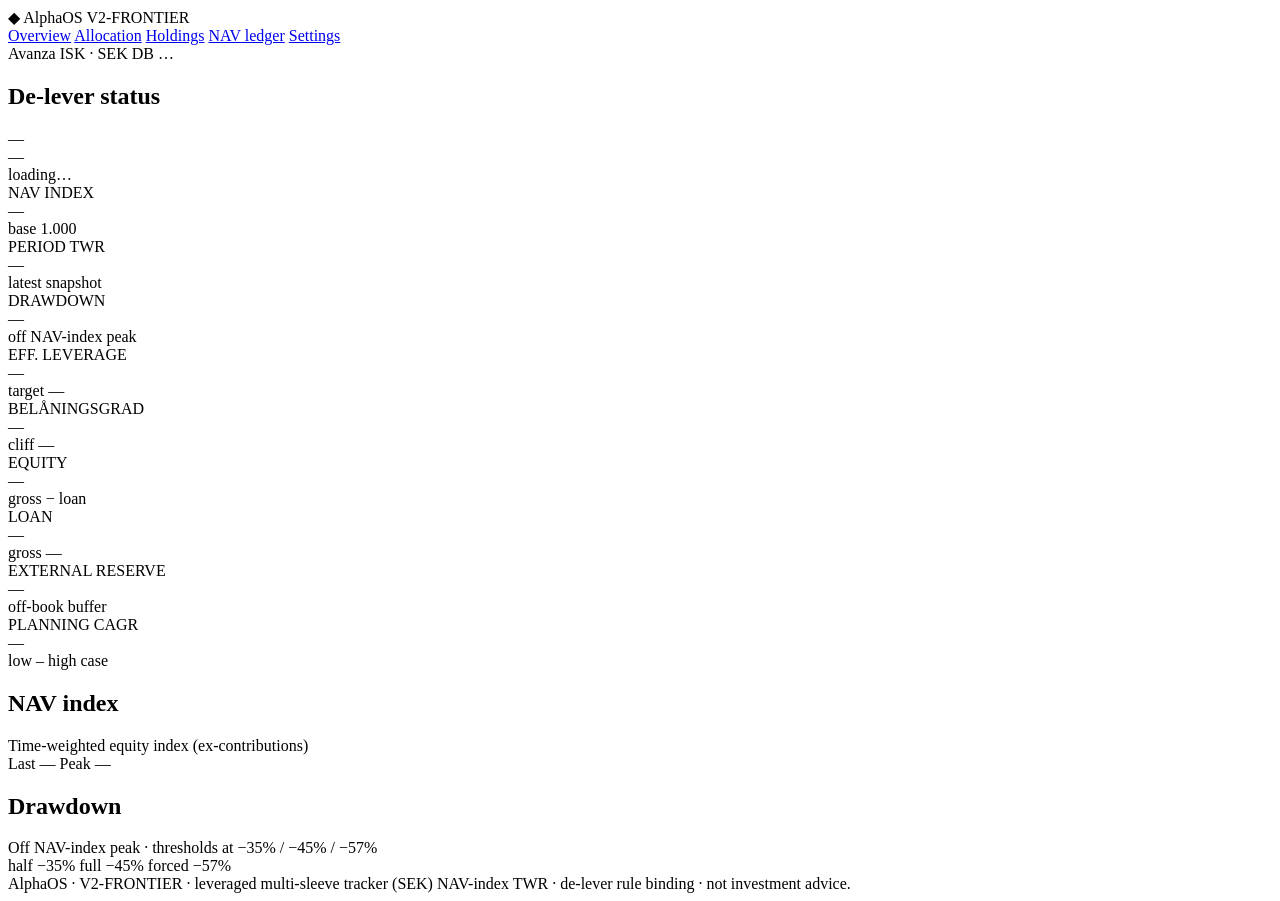
==== alphaos/web/index.html @ 92c48cd4 "Pivot app to V2-FRONTIER leveraged multi-sleeve portfolio tracker Replaces the EA/ORB/prop-firm/back" ====
<!doctype html>
<html lang="en">
<head>
  <meta charset="utf-8" />
  <meta name="viewport" content="width=device-width, initial-scale=1" />
  <title>AlphaOS — V2-FRONTIER risk</title>
  <link rel="stylesheet" href="/static/css/style.css" />
  <script src="https://cdn.plot.ly/plotly-2.30.1.min.js" defer></script>
  <script src="/static/js/common.js" defer></script>
  <script src="/static/js/overview.js" defer></script>
</head>
<body>
  <header class="topbar">
    <div class="brand">
      <span class="logo">◆</span>
      <span class="brand-name">AlphaOS</span>
      <span class="brand-sub">V2-FRONTIER</span>
    </div>
    <nav class="nav">
      <a href="/" class="nav-link active">Overview</a>
      <a href="/allocation.html" class="nav-link">Allocation</a>
      <a href="/holdings.html" class="nav-link">Holdings</a>
      <a href="/nav.html" class="nav-link">NAV ledger</a>
      <a href="/config.html" class="nav-link">Settings</a>
    </nav>
    <div class="env">
      <span class="env-text" id="account-label">Avanza ISK · SEK</span>
      <span class="pill" id="db-chip" title="database">DB …</span>
    </div>
  </header>

  <main class="container">

    <div id="notice" class="notice hidden"></div>

    <!-- De-lever status banner -->
    <section class="card" id="status-banner">
      <div class="card-header">
        <h2>De-lever status</h2>
        <div class="card-sub" id="status-asof">—</div>
        <div class="card-actions">
          <span class="pill" id="status-chip">—</span>
        </div>
      </div>
      <div id="status-action" class="status-action">loading…</div>
    </section>

    <!-- Risk strip -->
    <section class="kpi-grid kpi-risk">
      <div class="kpi"><div class="kpi-label">NAV INDEX</div><div class="kpi-value" id="t-nav">—</div><div class="kpi-foot" id="t-nav-foot">base 1.000</div></div>
      <div class="kpi"><div class="kpi-label">PERIOD TWR</div><div class="kpi-value" id="t-twr">—</div><div class="kpi-foot">latest snapshot</div></div>
      <div class="kpi"><div class="kpi-label">DRAWDOWN</div><div class="kpi-value" id="t-dd">—</div><div class="kpi-foot" id="t-dd-foot">off NAV-index peak</div></div>
      <div class="kpi"><div class="kpi-label">EFF. LEVERAGE</div><div class="kpi-value" id="t-lev">—</div><div class="kpi-foot" id="t-lev-foot">target —</div></div>
      <div class="kpi"><div class="kpi-label">BELÅNINGSGRAD</div><div class="kpi-value" id="t-belan">—</div><div class="kpi-foot" id="t-belan-foot">cliff —</div></div>
      <div class="kpi"><div class="kpi-label">EQUITY</div><div class="kpi-value" id="t-equity">—</div><div class="kpi-foot">gross − loan</div></div>
      <div class="kpi"><div class="kpi-label">LOAN</div><div class="kpi-value" id="t-loan">—</div><div class="kpi-foot" id="t-gross-foot">gross —</div></div>
      <div class="kpi"><div class="kpi-label">EXTERNAL RESERVE</div><div class="kpi-value" id="t-reserve">—</div><div class="kpi-foot">off-book buffer</div></div>
      <div class="kpi"><div class="kpi-label">PLANNING CAGR</div><div class="kpi-value" id="t-cagr">—</div><div class="kpi-foot">low – high case</div></div>
    </section>

    <!-- NAV index curve -->
    <section class="card">
      <div class="card-header">
        <h2>NAV index</h2>
        <div class="card-sub">Time-weighted equity index (ex-contributions)</div>
        <div class="card-actions">
          <span class="pill" id="nav-last">Last —</span>
          <span class="pill" id="nav-peak">Peak —</span>
        </div>
      </div>
      <div id="nav-chart" class="chart-tall"></div>
    </section>

    <!-- Drawdown area with thresholds -->
    <section class="card">
      <div class="card-header">
        <h2>Drawdown</h2>
        <div class="card-sub">Off NAV-index peak · thresholds at −35% / −45% / −57%</div>
        <div class="card-actions">
          <span class="pill" id="dd-half">half −35%</span>
          <span class="pill" id="dd-full">full −45%</span>
          <span class="pill pill-neg" id="dd-forced">forced −57%</span>
        </div>
      </div>
      <div id="dd-chart" class="chart-tall"></div>
    </section>

    <footer class="footer">
      <span>AlphaOS · V2-FRONTIER · leveraged multi-sleeve tracker (SEK)</span>
      <span class="muted">NAV-index TWR · de-lever rule binding · not investment advice.</span>
    </footer>

  </main>
</body>
</html>
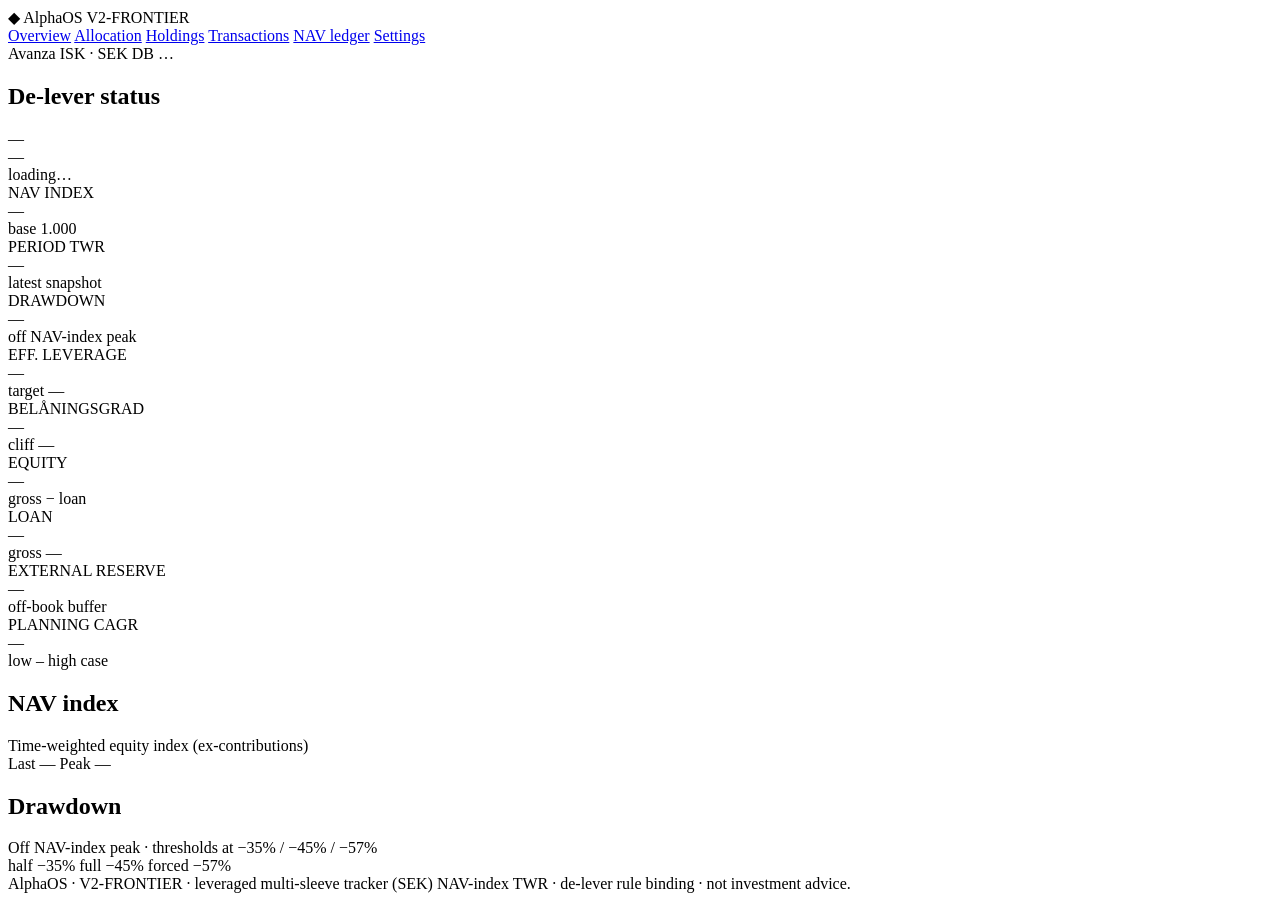
==== commit e622acbf: "Transactions ledger: derive holdings, per-position history, manual rebalance - transactions table (A" ====
--- a/alphaos/web/index.html
+++ b/alphaos/web/index.html
@@ -20,6 +20,7 @@
       <a href="/" class="nav-link active">Overview</a>
       <a href="/allocation.html" class="nav-link">Allocation</a>
       <a href="/holdings.html" class="nav-link">Holdings</a>
+      <a href="/transactions.html" class="nav-link">Transactions</a>
       <a href="/nav.html" class="nav-link">NAV ledger</a>
       <a href="/config.html" class="nav-link">Settings</a>
     </nav>
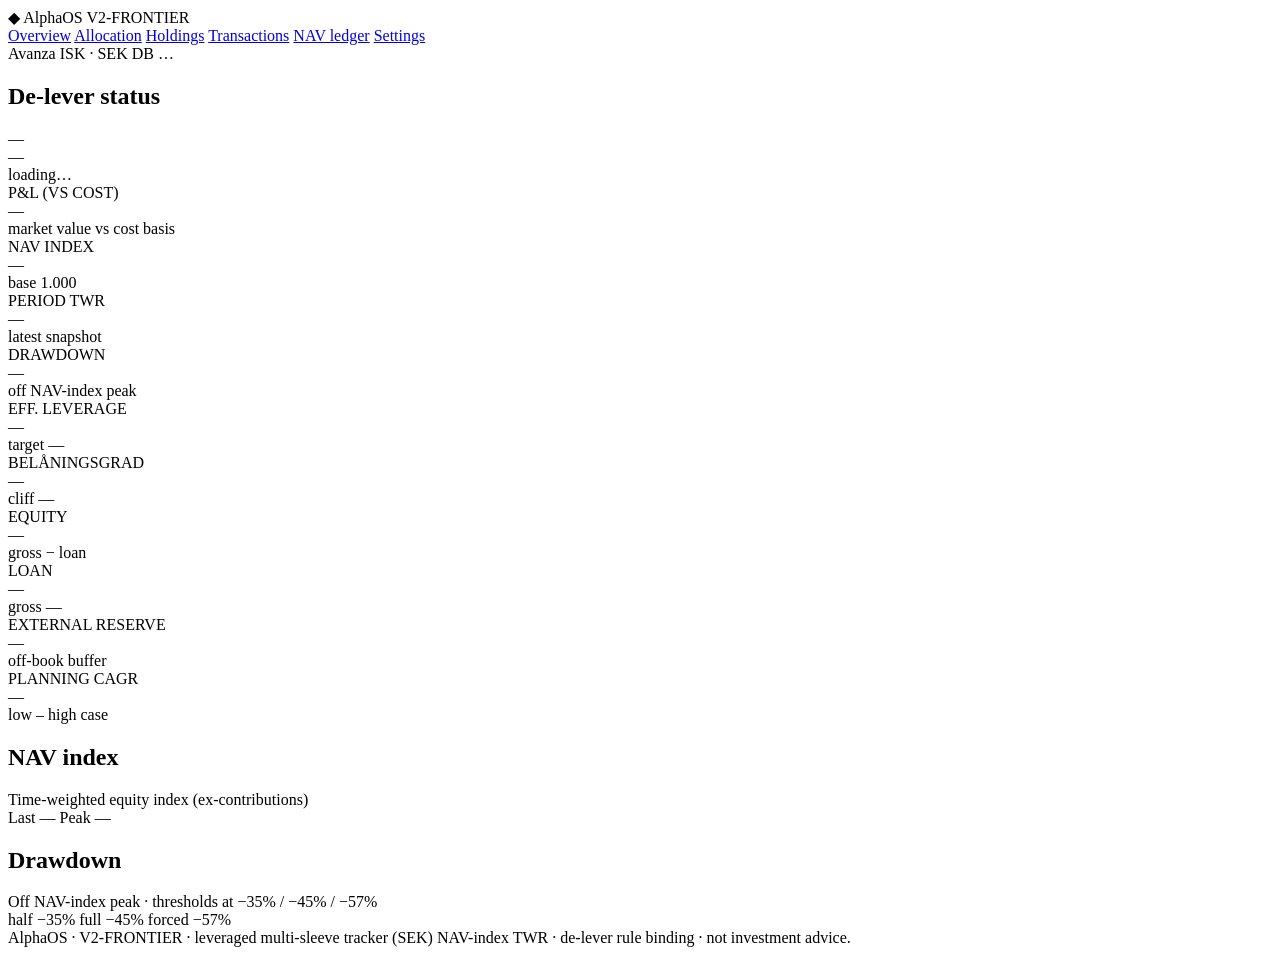
==== commit ed350d0d: "Lead Overview with money-terms P&L; gate the NAV index when unreliable The time-weighted NAV index n" ====
--- a/alphaos/web/index.html
+++ b/alphaos/web/index.html
@@ -48,6 +48,7 @@
 
     <!-- Risk strip -->
     <section class="kpi-grid kpi-risk">
+      <div class="kpi"><div class="kpi-label">P&amp;L (VS COST)</div><div class="kpi-value" id="t-pnl">—</div><div class="kpi-foot" id="t-pnl-foot">market value vs cost basis</div></div>
       <div class="kpi"><div class="kpi-label">NAV INDEX</div><div class="kpi-value" id="t-nav">—</div><div class="kpi-foot" id="t-nav-foot">base 1.000</div></div>
       <div class="kpi"><div class="kpi-label">PERIOD TWR</div><div class="kpi-value" id="t-twr">—</div><div class="kpi-foot">latest snapshot</div></div>
       <div class="kpi"><div class="kpi-label">DRAWDOWN</div><div class="kpi-value" id="t-dd">—</div><div class="kpi-foot" id="t-dd-foot">off NAV-index peak</div></div>
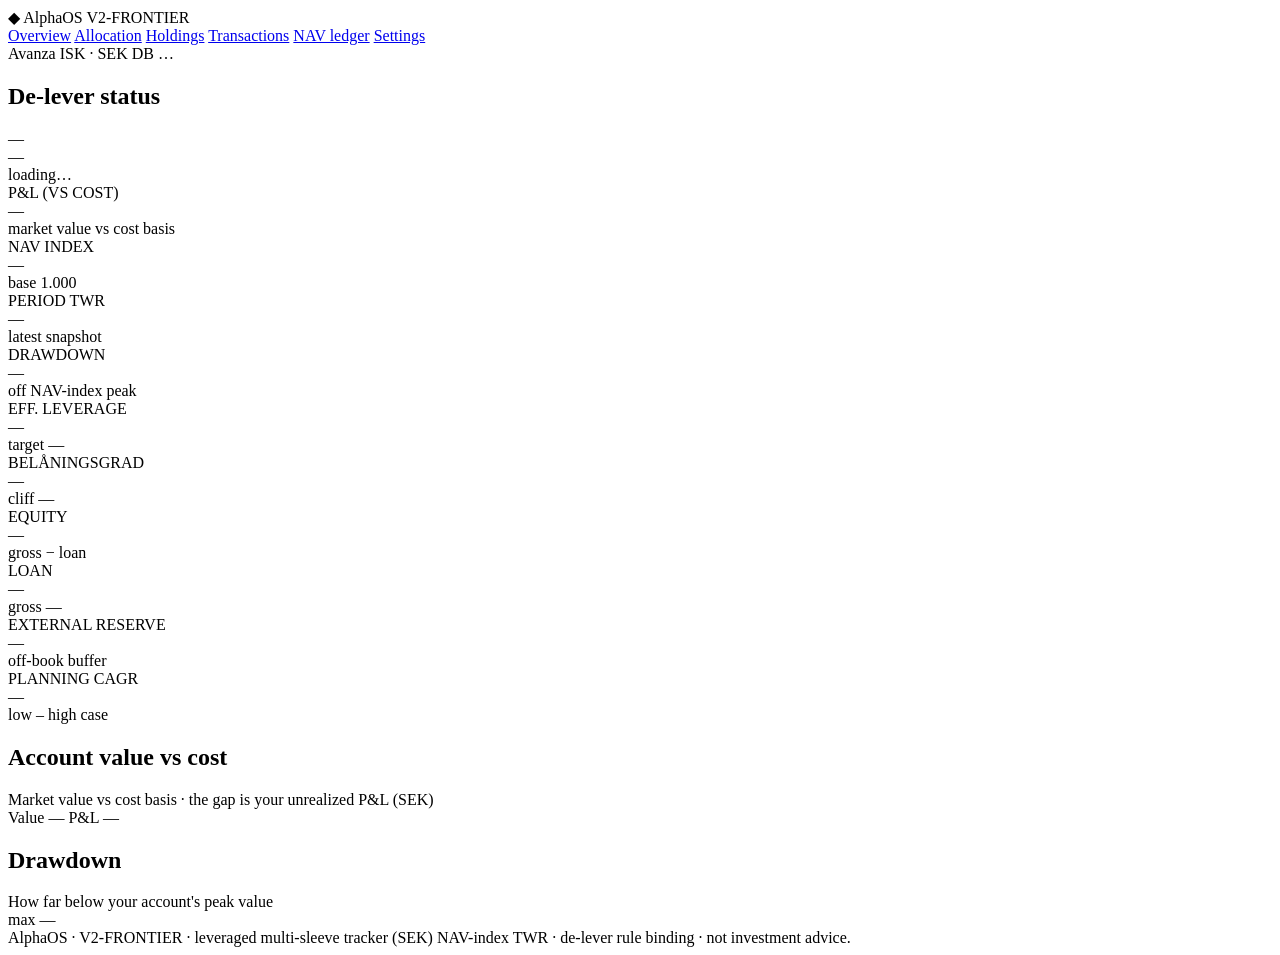
==== commit 397e21df: "Replace NAV-index charts with always-on value-vs-cost + drawdown; v0.3.2 The Overview now answers "h" ====
--- a/alphaos/web/index.html
+++ b/alphaos/web/index.html
@@ -60,28 +60,26 @@
       <div class="kpi"><div class="kpi-label">PLANNING CAGR</div><div class="kpi-value" id="t-cagr">—</div><div class="kpi-foot">low – high case</div></div>
     </section>
 
-    <!-- NAV index curve -->
+    <!-- Account value vs cost -->
     <section class="card">
       <div class="card-header">
-        <h2>NAV index</h2>
-        <div class="card-sub">Time-weighted equity index (ex-contributions)</div>
+        <h2>Account value vs cost</h2>
+        <div class="card-sub">Market value vs cost basis · the gap is your unrealized P&amp;L (SEK)</div>
         <div class="card-actions">
-          <span class="pill" id="nav-last">Last —</span>
-          <span class="pill" id="nav-peak">Peak —</span>
+          <span class="pill" id="nav-last">Value —</span>
+          <span class="pill" id="nav-peak">P&amp;L —</span>
         </div>
       </div>
       <div id="nav-chart" class="chart-tall"></div>
     </section>
 
-    <!-- Drawdown area with thresholds -->
+    <!-- Drawdown off account high -->
     <section class="card">
       <div class="card-header">
         <h2>Drawdown</h2>
-        <div class="card-sub">Off NAV-index peak · thresholds at −35% / −45% / −57%</div>
+        <div class="card-sub">How far below your account's peak value</div>
         <div class="card-actions">
-          <span class="pill" id="dd-half">half −35%</span>
-          <span class="pill" id="dd-full">full −45%</span>
-          <span class="pill pill-neg" id="dd-forced">forced −57%</span>
+          <span class="pill pill-neg" id="dd-max">max —</span>
         </div>
       </div>
       <div id="dd-chart" class="chart-tall"></div>
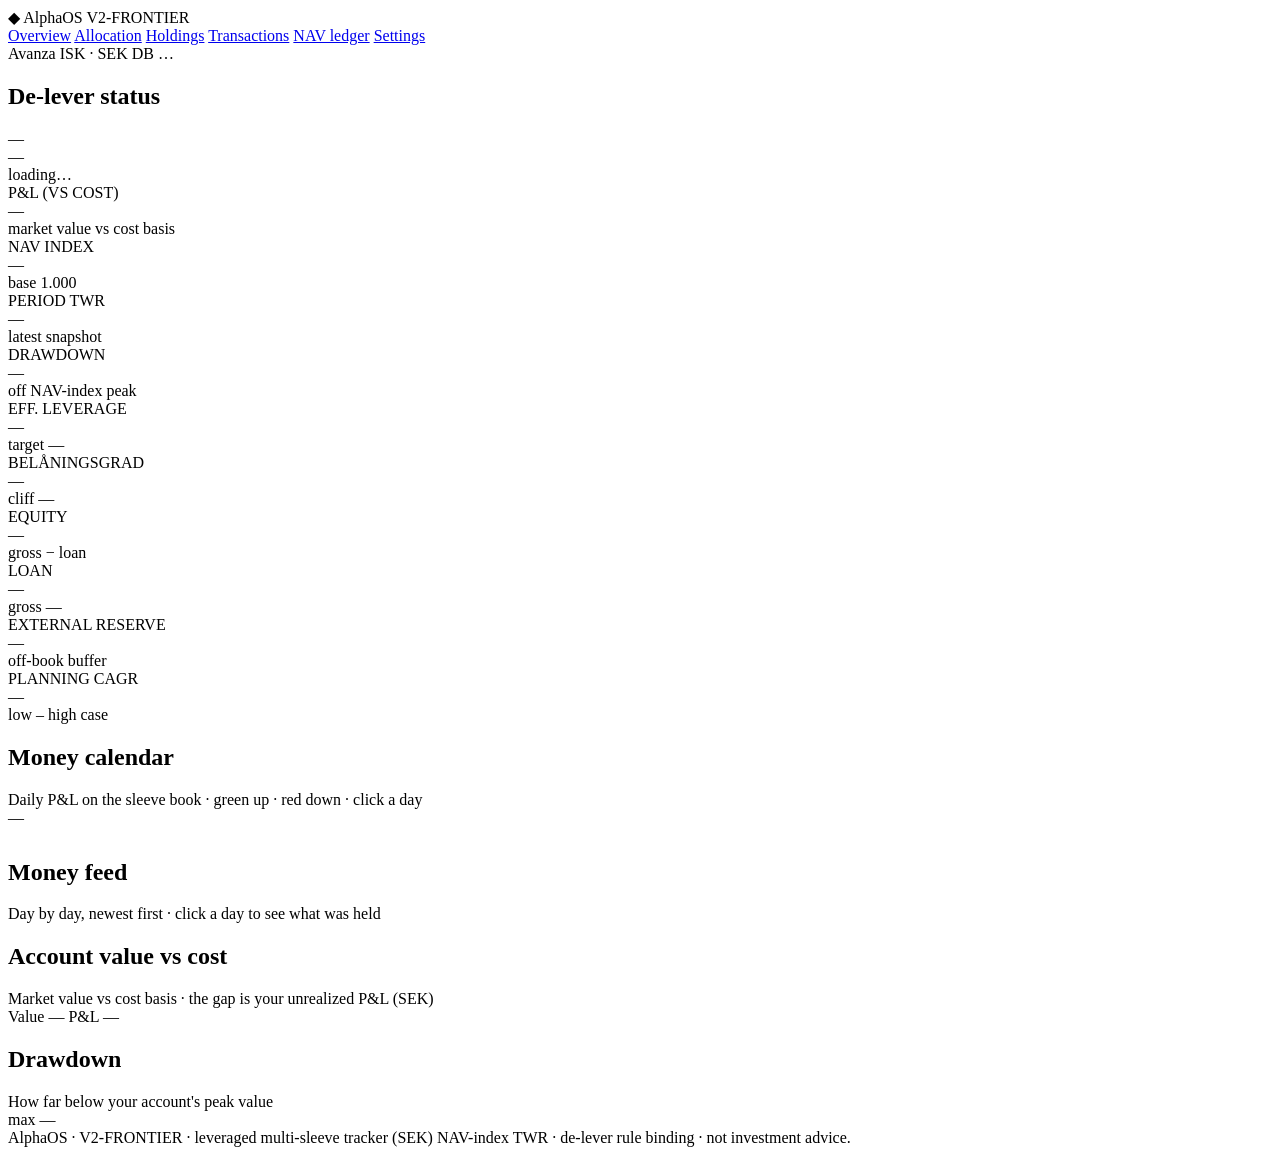
==== commit d967c948: "Money calendar + feed: GitHub-style daily-P&L over the sleeve book; v0.4.0 Turns the Overview into a" ====
--- a/alphaos/web/index.html
+++ b/alphaos/web/index.html
@@ -8,6 +8,32 @@
   <script src="https://cdn.plot.ly/plotly-2.30.1.min.js" defer></script>
   <script src="/static/js/common.js" defer></script>
   <script src="/static/js/overview.js" defer></script>
+  <style>
+    /* Money calendar (GitHub-style daily-P&L heatmap) */
+    .heatmap-wrap { overflow-x: auto; padding: 4px 2px 8px; }
+    .heatmap { display: grid; grid-auto-flow: column; grid-template-rows: repeat(7, 12px);
+      grid-auto-columns: 12px; gap: 3px; width: max-content; }
+    .hm-cell { width: 12px; height: 12px; border-radius: 2px; background: #1b1f24; cursor: pointer; }
+    .hm-cell:hover { outline: 1px solid #4dd0e1; }
+    /* Money feed */
+    .feed { max-height: 460px; overflow-y: auto; }
+    .feed-row { display: flex; align-items: center; gap: 12px; padding: 7px 8px;
+      border-bottom: 1px solid #1f2733; cursor: pointer; font-variant-numeric: tabular-nums; }
+    .feed-row:hover { background: #161b22; }
+    .feed-date { width: 54px; color: #8b949e; font-size: 13px; }
+    .feed-pnl { width: 120px; font-weight: 600; }
+    .feed-val { width: 110px; color: #c9d1d9; }
+    .feed-pct { width: 64px; font-size: 12px; }
+    .feed-ev { color: #d29922; font-size: 12px; }
+    .feed-pos { color: #3fb950; }
+    .feed-neg { color: #f85149; }
+    .feed-holdings { padding: 8px 8px 12px 74px; background: #0d1117; border-bottom: 1px solid #1f2733; }
+    .feed-holdings table { width: 100%; border-collapse: collapse; font-size: 12px; }
+    .feed-holdings td, .feed-holdings th { padding: 3px 8px; text-align: right; color: #c9d1d9;
+      font-variant-numeric: tabular-nums; }
+    .feed-holdings th { color: #8b949e; font-weight: 500; }
+    .feed-holdings td:first-child, .feed-holdings th:first-child { text-align: left; }
+  </style>
 </head>
 <body>
   <header class="topbar">
@@ -60,6 +86,25 @@
       <div class="kpi"><div class="kpi-label">PLANNING CAGR</div><div class="kpi-value" id="t-cagr">—</div><div class="kpi-foot">low – high case</div></div>
     </section>
 
+    <!-- Money calendar: GitHub-style daily P&L heatmap -->
+    <section class="card">
+      <div class="card-header">
+        <h2>Money calendar</h2>
+        <div class="card-sub">Daily P&amp;L on the sleeve book · green up · red down · click a day</div>
+        <div class="card-actions"><span class="pill" id="cal-sum">—</span></div>
+      </div>
+      <div id="cal-heatmap" class="heatmap-wrap"></div>
+    </section>
+
+    <!-- Money feed: per-day, click to expand holdings -->
+    <section class="card">
+      <div class="card-header">
+        <h2>Money feed</h2>
+        <div class="card-sub">Day by day, newest first · click a day to see what was held</div>
+      </div>
+      <div id="money-feed" class="feed"></div>
+    </section>
+
     <!-- Account value vs cost -->
     <section class="card">
       <div class="card-header">
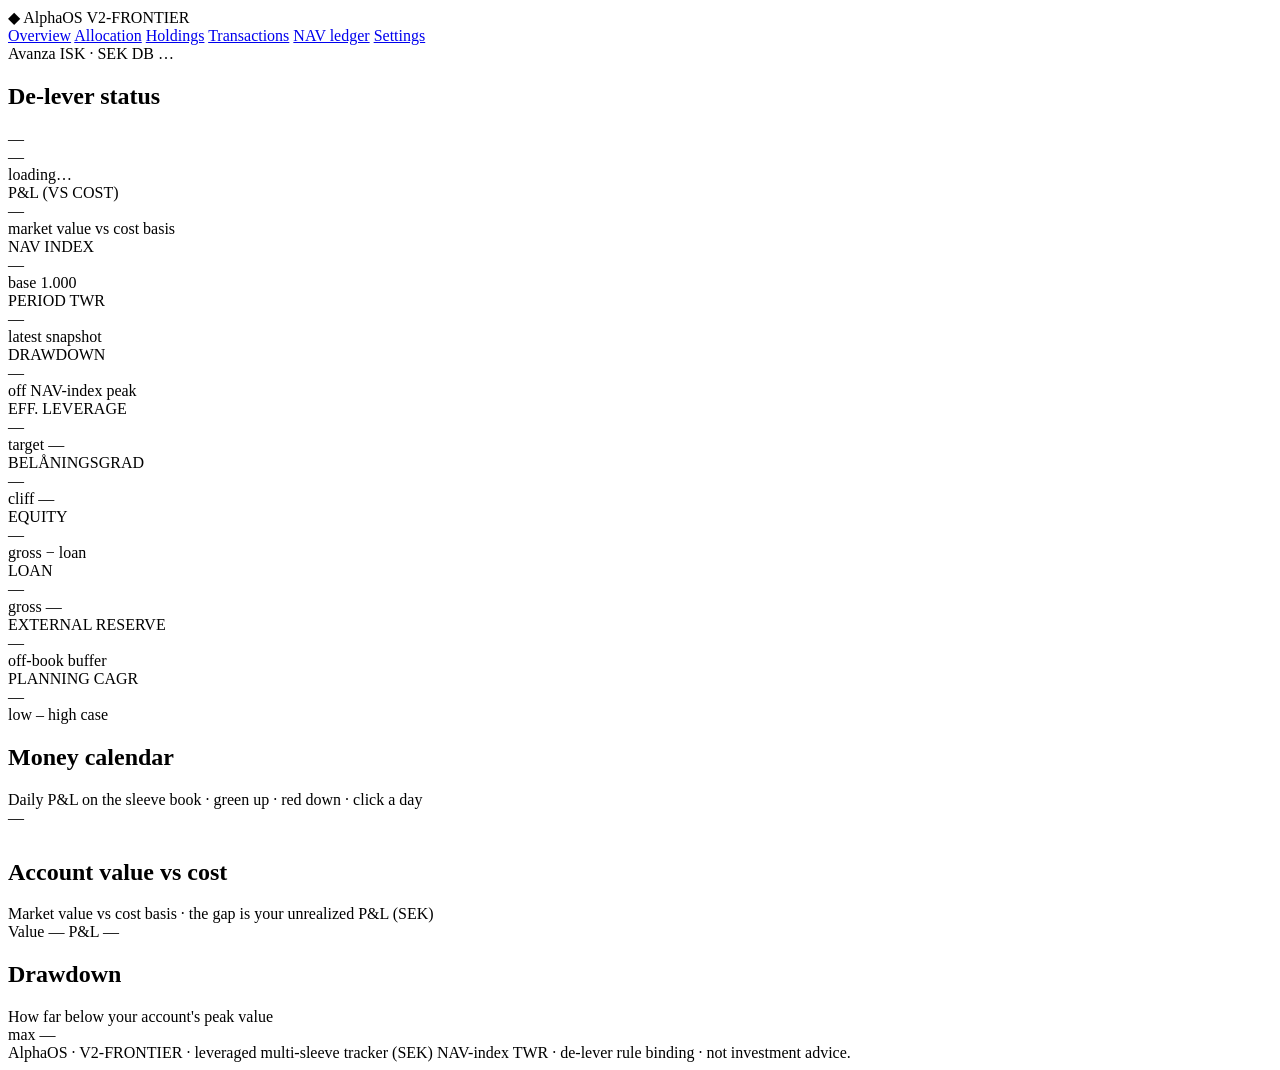
==== commit de31e097: "Remove money feed; calendar day-click shows that day's holdings; v0.4.1 The per-day money feed list " ====
--- a/alphaos/web/index.html
+++ b/alphaos/web/index.html
@@ -15,24 +15,18 @@
       grid-auto-columns: 12px; gap: 3px; width: max-content; }
     .hm-cell { width: 12px; height: 12px; border-radius: 2px; background: #1b1f24; cursor: pointer; }
     .hm-cell:hover { outline: 1px solid #4dd0e1; }
-    /* Money feed */
-    .feed { max-height: 460px; overflow-y: auto; }
-    .feed-row { display: flex; align-items: center; gap: 12px; padding: 7px 8px;
-      border-bottom: 1px solid #1f2733; cursor: pointer; font-variant-numeric: tabular-nums; }
-    .feed-row:hover { background: #161b22; }
-    .feed-date { width: 54px; color: #8b949e; font-size: 13px; }
-    .feed-pnl { width: 120px; font-weight: 600; }
-    .feed-val { width: 110px; color: #c9d1d9; }
-    .feed-pct { width: 64px; font-size: 12px; }
-    .feed-ev { color: #d29922; font-size: 12px; }
+    /* Selected-day holdings panel under the calendar */
     .feed-pos { color: #3fb950; }
     .feed-neg { color: #f85149; }
-    .feed-holdings { padding: 8px 8px 12px 74px; background: #0d1117; border-bottom: 1px solid #1f2733; }
-    .feed-holdings table { width: 100%; border-collapse: collapse; font-size: 12px; }
-    .feed-holdings td, .feed-holdings th { padding: 3px 8px; text-align: right; color: #c9d1d9;
+    .feed-ev { color: #d29922; font-size: 12px; }
+    .cal-holdings { margin-top: 8px; }
+    .cal-h-head { padding: 6px 8px; color: #c9d1d9; font-size: 13px;
+      border-top: 1px solid #1f2733; font-variant-numeric: tabular-nums; }
+    .cal-holdings table { width: 100%; border-collapse: collapse; font-size: 12px; }
+    .cal-holdings td, .cal-holdings th { padding: 3px 8px; text-align: right; color: #c9d1d9;
       font-variant-numeric: tabular-nums; }
-    .feed-holdings th { color: #8b949e; font-weight: 500; }
-    .feed-holdings td:first-child, .feed-holdings th:first-child { text-align: left; }
+    .cal-holdings th { color: #8b949e; font-weight: 500; }
+    .cal-holdings td:first-child, .cal-holdings th:first-child { text-align: left; }
   </style>
 </head>
 <body>
@@ -94,15 +88,7 @@
         <div class="card-actions"><span class="pill" id="cal-sum">—</span></div>
       </div>
       <div id="cal-heatmap" class="heatmap-wrap"></div>
-    </section>
-
-    <!-- Money feed: per-day, click to expand holdings -->
-    <section class="card">
-      <div class="card-header">
-        <h2>Money feed</h2>
-        <div class="card-sub">Day by day, newest first · click a day to see what was held</div>
-      </div>
-      <div id="money-feed" class="feed"></div>
+      <div id="cal-holdings" class="cal-holdings"></div>
     </section>
 
     <!-- Account value vs cost -->
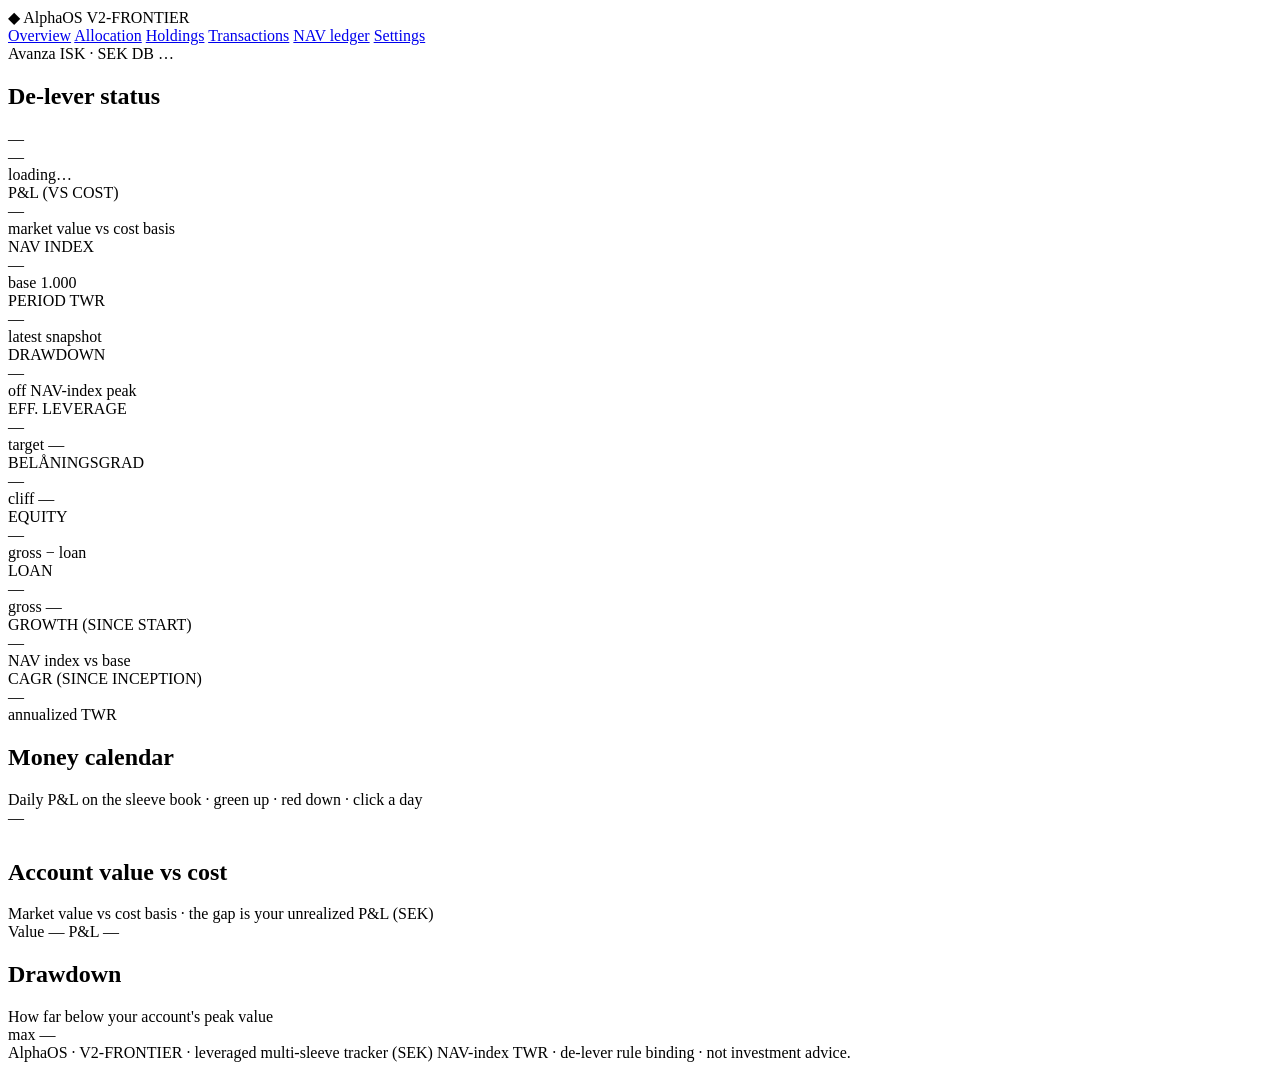
==== commit 9d0e794e: "Dashboard refinements: FX history, computed CAGR, editable history, user-managed sleeves; v0.6.0 FX " ====
--- a/alphaos/web/index.html
+++ b/alphaos/web/index.html
@@ -76,8 +76,8 @@
       <div class="kpi"><div class="kpi-label">BELÅNINGSGRAD</div><div class="kpi-value" id="t-belan">—</div><div class="kpi-foot" id="t-belan-foot">cliff —</div></div>
       <div class="kpi"><div class="kpi-label">EQUITY</div><div class="kpi-value" id="t-equity">—</div><div class="kpi-foot">gross − loan</div></div>
       <div class="kpi"><div class="kpi-label">LOAN</div><div class="kpi-value" id="t-loan">—</div><div class="kpi-foot" id="t-gross-foot">gross —</div></div>
-      <div class="kpi"><div class="kpi-label">EXTERNAL RESERVE</div><div class="kpi-value" id="t-reserve">—</div><div class="kpi-foot">off-book buffer</div></div>
-      <div class="kpi"><div class="kpi-label">PLANNING CAGR</div><div class="kpi-value" id="t-cagr">—</div><div class="kpi-foot">low – high case</div></div>
+      <div class="kpi"><div class="kpi-label">GROWTH (SINCE START)</div><div class="kpi-value" id="t-growth">—</div><div class="kpi-foot" id="t-growth-foot">NAV index vs base</div></div>
+      <div class="kpi"><div class="kpi-label">CAGR (SINCE INCEPTION)</div><div class="kpi-value" id="t-cagr">—</div><div class="kpi-foot" id="t-cagr-foot">annualized TWR</div></div>
     </section>
 
     <!-- Money calendar: GitHub-style daily P&L heatmap -->
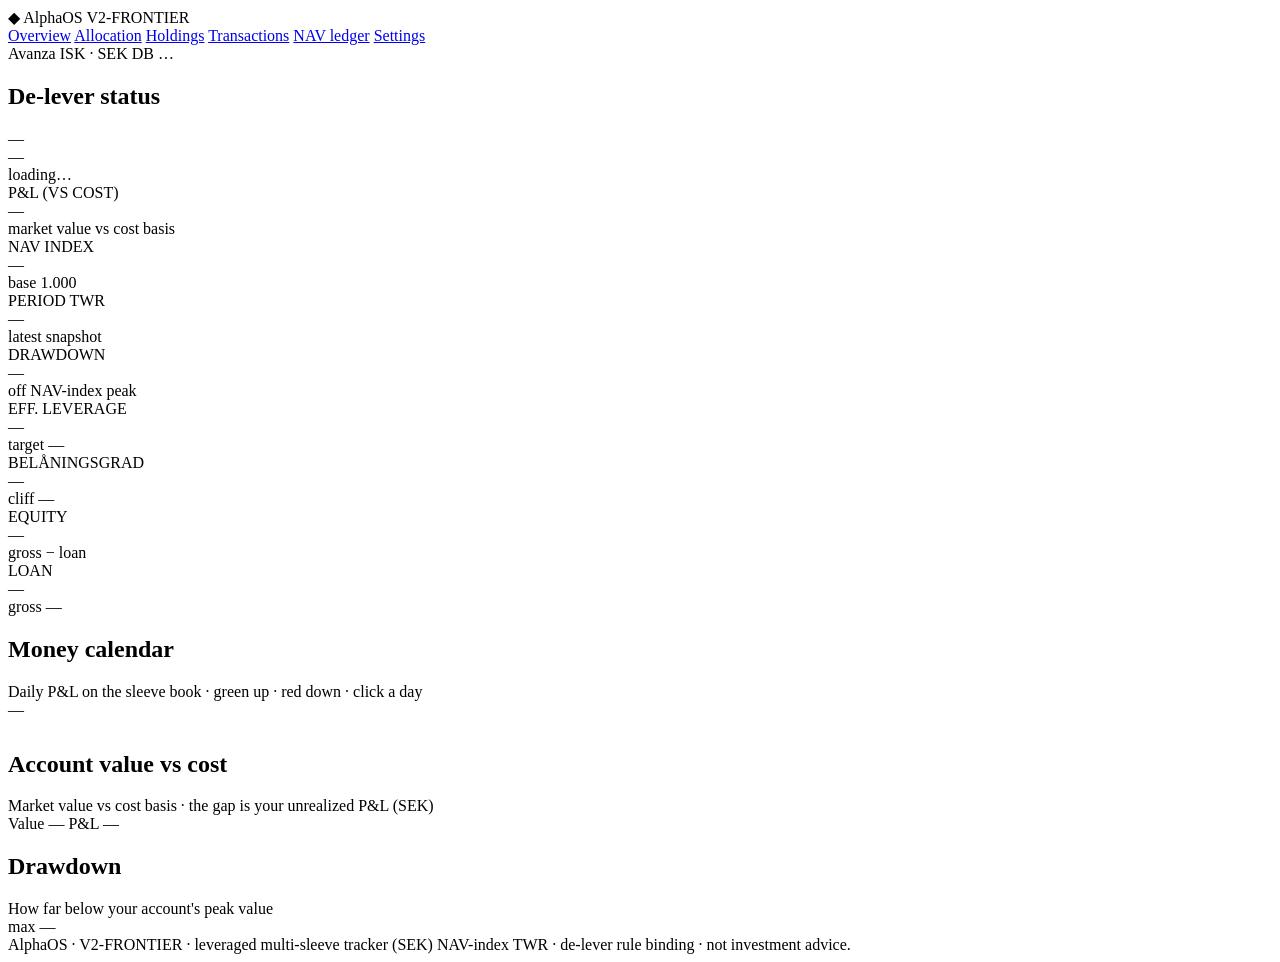
==== commit 5abcb67f: "Remove the GROWTH and CAGR Overview tiles; v0.6.1 GROWTH (since start) duplicated the NAV INDEX tile" ====
--- a/alphaos/web/index.html
+++ b/alphaos/web/index.html
@@ -76,8 +76,6 @@
       <div class="kpi"><div class="kpi-label">BELÅNINGSGRAD</div><div class="kpi-value" id="t-belan">—</div><div class="kpi-foot" id="t-belan-foot">cliff —</div></div>
       <div class="kpi"><div class="kpi-label">EQUITY</div><div class="kpi-value" id="t-equity">—</div><div class="kpi-foot">gross − loan</div></div>
       <div class="kpi"><div class="kpi-label">LOAN</div><div class="kpi-value" id="t-loan">—</div><div class="kpi-foot" id="t-gross-foot">gross —</div></div>
-      <div class="kpi"><div class="kpi-label">GROWTH (SINCE START)</div><div class="kpi-value" id="t-growth">—</div><div class="kpi-foot" id="t-growth-foot">NAV index vs base</div></div>
-      <div class="kpi"><div class="kpi-label">CAGR (SINCE INCEPTION)</div><div class="kpi-value" id="t-cagr">—</div><div class="kpi-foot" id="t-cagr-foot">annualized TWR</div></div>
     </section>
 
     <!-- Money calendar: GitHub-style daily P&L heatmap -->
